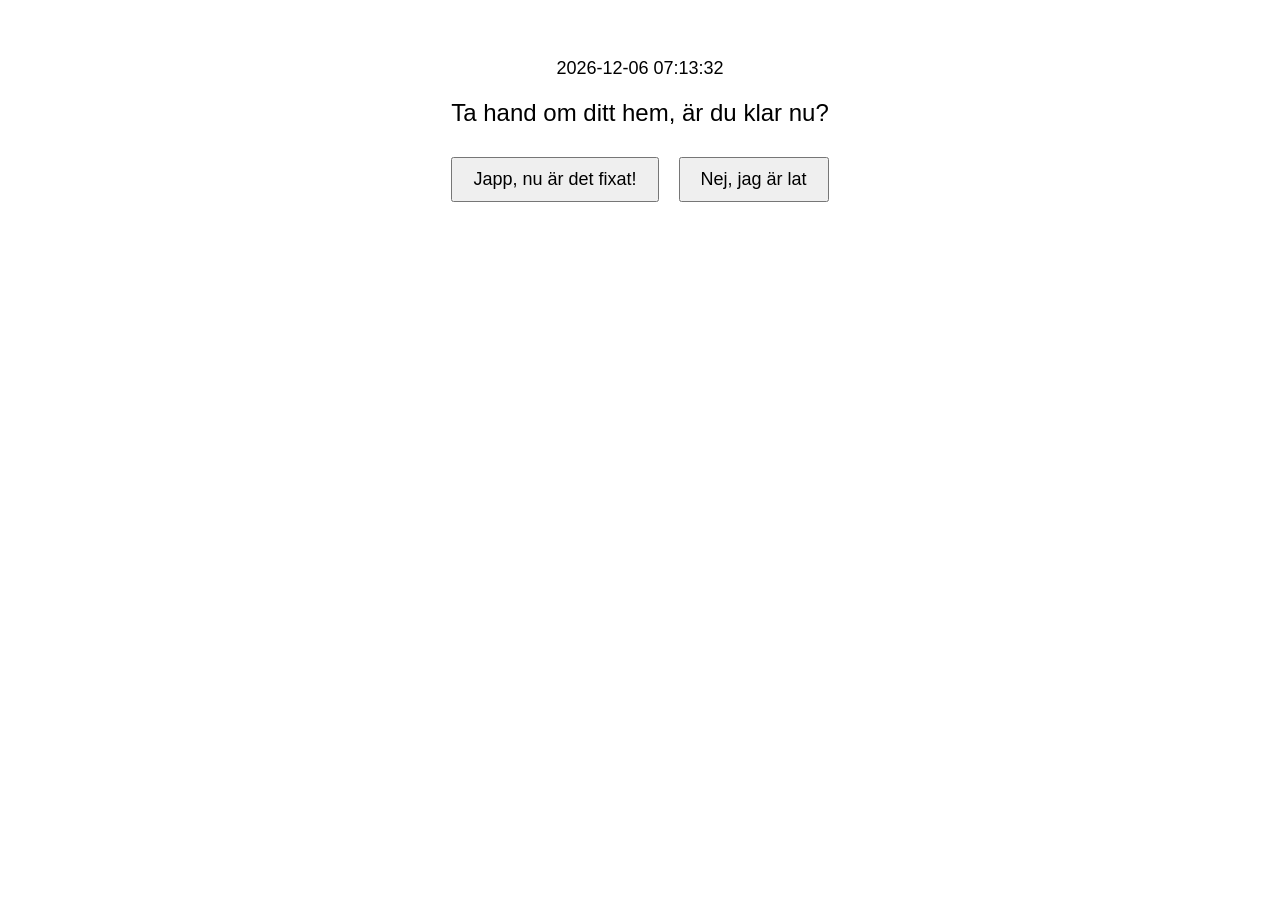
==== 1home_neg.html @ 9c0a6da5 "Commit" ====
<!DOCTYPE html>
<html lang="sv">
<head>
    <meta charset="UTF-8">
    <meta name="viewport" content="width=device-width, initial-scale=1.0">
    <title>Hemvård - Nej</title>
    <style>
        body {
            background-color: white;
            font-family: Arial, sans-serif;
            text-align: center;
            padding: 50px;
        }
        .date-time {
            margin-bottom: 20px;
            font-size: 18px;
        }
        .question {
            font-size: 24px;
            margin-bottom: 30px;
        }
        .buttons {
            display: flex;
            justify-content: center;
            gap: 20px;
        }
        button {
            padding: 10px 20px;
            font-size: 18px;
            cursor: pointer;
        }
    </style>
</head>
<body>
    <div class="date-time" id="dateTime"></div>
    <div class="question">Ta hand om ditt hem, är du klar nu?</div>
    <div class="buttons">
        <button onclick="window.location.href='2health.html'">Japp, nu är det fixat!</button>
        <button onclick="window.location.reload()">Nej, jag är lat</button>
    </div>

    <script>
        document.getElementById('dateTime').innerText = new Date().toLocaleString('sv-SE');
    </script>
</body>
</html>
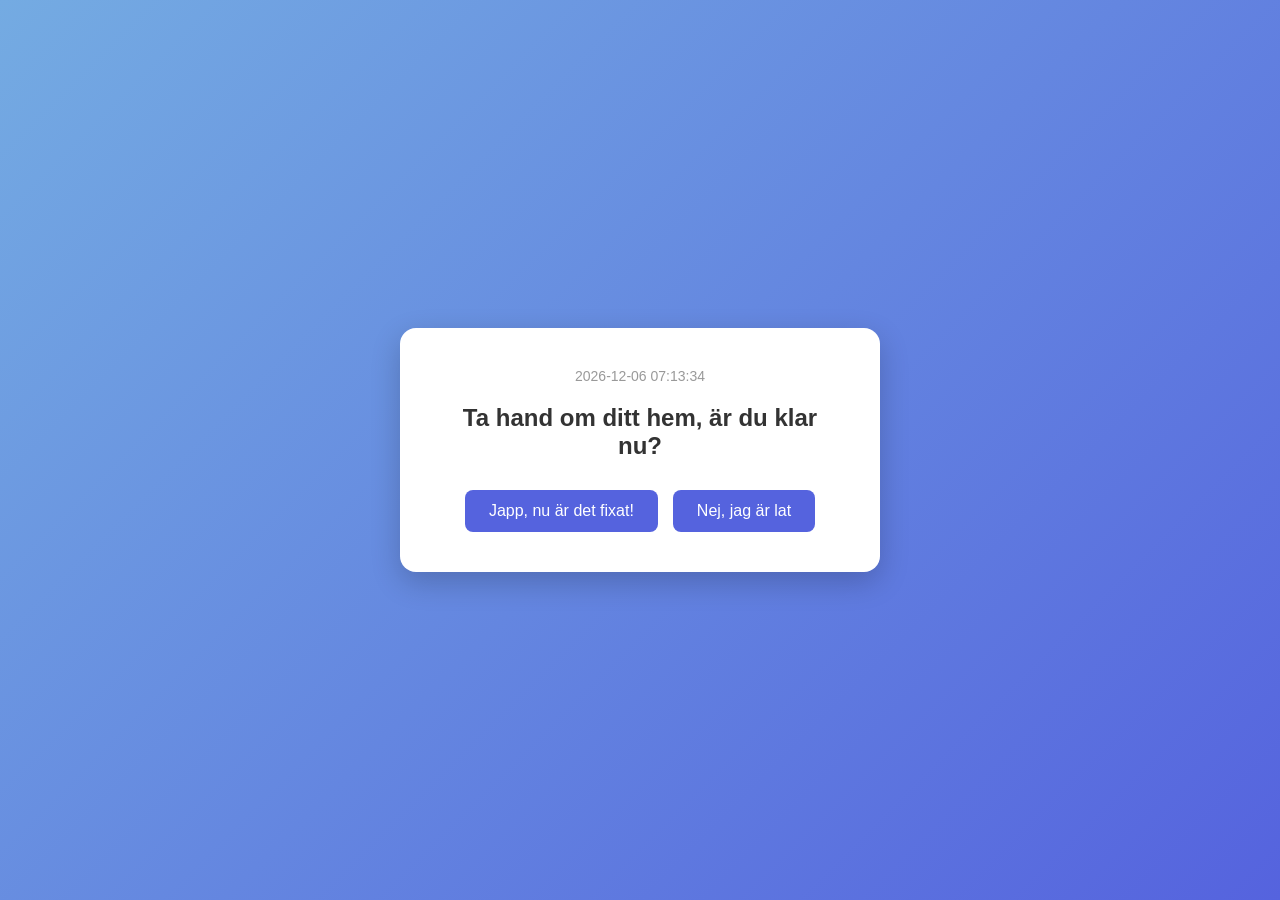
==== commit 859e3dc1: "Update visual" ====
--- a/1home_neg.html
+++ b/1home_neg.html
@@ -4,39 +4,16 @@
     <meta charset="UTF-8">
     <meta name="viewport" content="width=device-width, initial-scale=1.0">
     <title>Hemvård - Nej</title>
-    <style>
-        body {
-            background-color: white;
-            font-family: Arial, sans-serif;
-            text-align: center;
-            padding: 50px;
-        }
-        .date-time {
-            margin-bottom: 20px;
-            font-size: 18px;
-        }
-        .question {
-            font-size: 24px;
-            margin-bottom: 30px;
-        }
-        .buttons {
-            display: flex;
-            justify-content: center;
-            gap: 20px;
-        }
-        button {
-            padding: 10px 20px;
-            font-size: 18px;
-            cursor: pointer;
-        }
-    </style>
+    <link rel="stylesheet" href="style.css">
 </head>
 <body>
-    <div class="date-time" id="dateTime"></div>
-    <div class="question">Ta hand om ditt hem, är du klar nu?</div>
-    <div class="buttons">
-        <button onclick="window.location.href='2health.html'">Japp, nu är det fixat!</button>
-        <button onclick="window.location.reload()">Nej, jag är lat</button>
+    <div class="card">
+        <div class="date-time" id="dateTime"></div>
+        <div class="question">Ta hand om ditt hem, är du klar nu?</div>
+        <div class="buttons">
+            <button onclick="window.location.href='2health.html'">Japp, nu är det fixat!</button>
+            <button onclick="window.location.reload()">Nej, jag är lat</button>
+        </div>
     </div>
 
     <script>
--- a/style.css
+++ b/style.css
@@ -0,0 +1,66 @@
+* {
+    box-sizing: border-box;
+}
+
+body {
+    margin: 0;
+    min-height: 100vh;
+    display: flex;
+    align-items: center;
+    justify-content: center;
+    font-family: 'Segoe UI', Arial, sans-serif;
+    background: linear-gradient(135deg, #74ABE2, #5563DE);
+    padding: 20px;
+}
+
+.card {
+    background: #ffffff;
+    border-radius: 16px;
+    box-shadow: 0 10px 30px rgba(0, 0, 0, 0.2);
+    padding: 40px;
+    max-width: 480px;
+    width: 100%;
+    text-align: center;
+}
+
+.date-time {
+    font-size: 14px;
+    color: #999;
+    margin-bottom: 20px;
+}
+
+.question,
+h1 {
+    font-size: 24px;
+    font-weight: 600;
+    color: #333;
+    margin: 0 0 30px;
+}
+
+.buttons {
+    display: flex;
+    flex-wrap: wrap;
+    justify-content: center;
+    gap: 15px;
+}
+
+button {
+    padding: 12px 24px;
+    font-size: 16px;
+    font-weight: 500;
+    border: none;
+    border-radius: 8px;
+    background: #5563DE;
+    color: #ffffff;
+    cursor: pointer;
+    transition: background-color 0.2s ease, transform 0.1s ease;
+}
+
+button:hover {
+    background: #4350c4;
+    transform: translateY(-2px);
+}
+
+button:active {
+    transform: translateY(0);
+}
